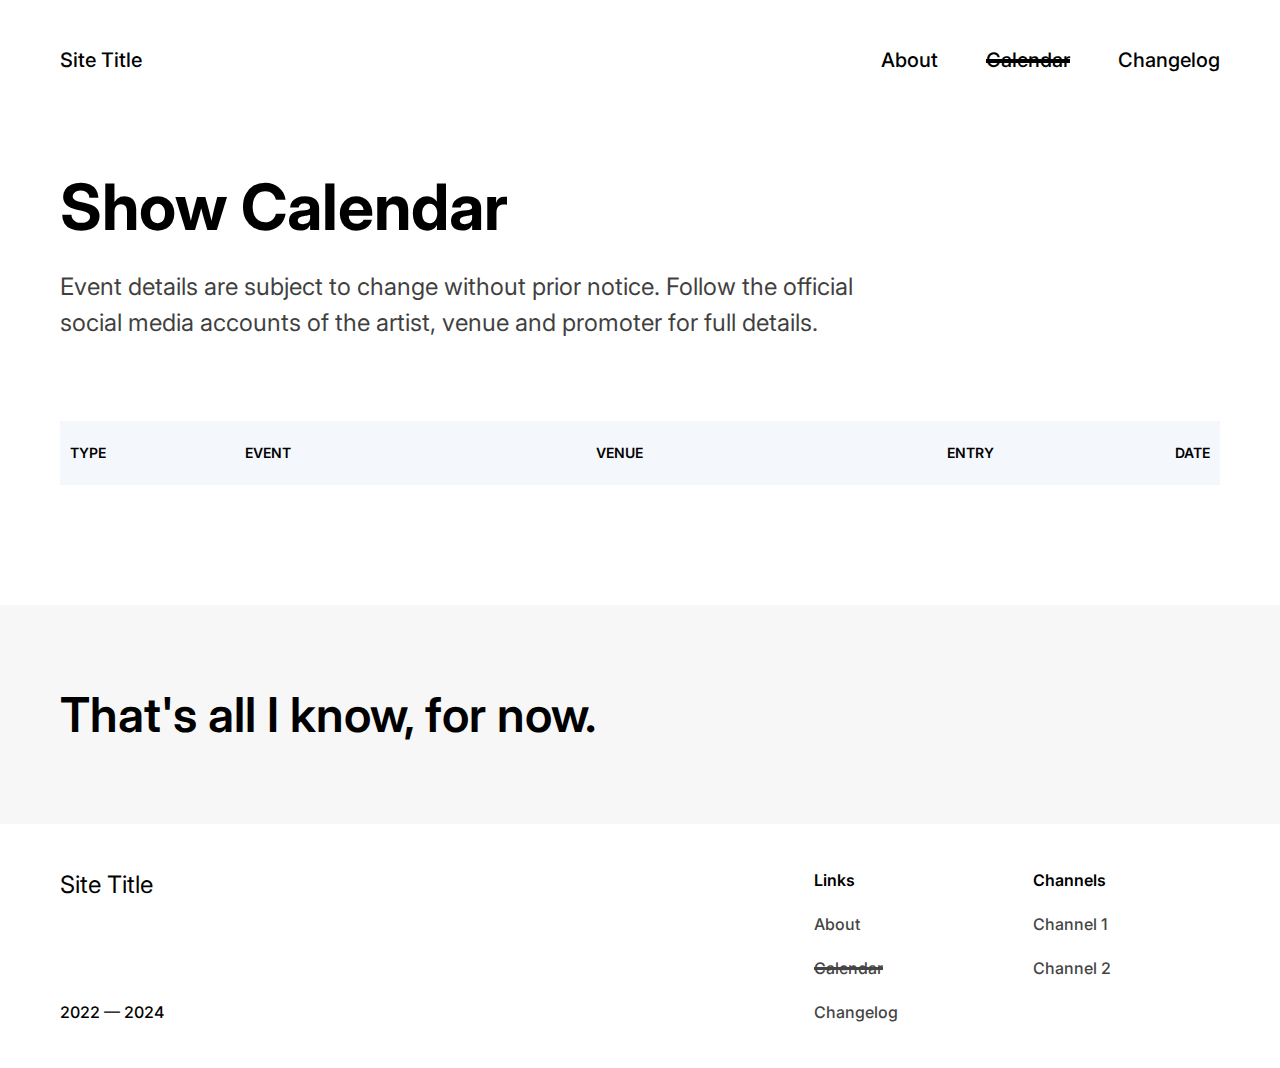
==== draft_events.html @ 5ae00568 "Create draft_events page" ====
<!DOCTYPE html>
<html lang="en">
<head>
    <meta charset="UTF-8">
    <meta name="viewport" content="width=device-width, initial-scale=1.0">
    <link rel="preconnect" href="https://fonts.googleapis.com">
    <link rel="preconnect" href="https://fonts.gstatic.com" crossorigin>
    <link href="https://fonts.googleapis.com/css2?family=Inter:ital,opsz,wght@0,14..32,100..900;1,14..32,100..900&display=swap" rel="stylesheet">

    <title>Show Calendar • Site Title</title>
    <style>
        * {
            box-sizing: border-box;
            font-family: "Inter", sans-serif;
            font-weight: 500;
            margin: 0;
            padding: 0;
        }

        nav,
        .items {
            display: flex;
            align-items: center;
        }

        nav {
            justify-content: space-between;
            line-height: 150%;
            flex-wrap: wrap;
            row-gap: 24px;
            padding: 48px 60px;
        }

        .site_name,
        .items_page {
            font-size: 20px;
        }

        .items {
            column-gap: 48px;
            flex-wrap: wrap;
        }

        .highlight {
            text-decoration: line-through;
            text-decoration-thickness: 20%;
            /* border-bottom: 2px solid black; */
        }

        main {
            padding: 0 60px;
            display: flex;
            flex-direction: column;
            row-gap: 80px;
        }

        main > section:last-of-type {
            margin-bottom: 120px;
        }

        .main_heading {
            display: flex;
            flex-direction: column;
            align-items: start;
            row-gap: 40px;
            margin-top: 48px;
            max-width: 844px;
        }

        .page_title {
            display: flex;
            flex-direction: column;
            row-gap: 24px;
        }

        .page_title h1 {
            font-size: 64px;
            font-weight: 700;
            letter-spacing: -2%;
        }

        .page_title p {
            font-size: 24px;
            font-weight: 400;
            line-height: 150%;
            opacity: 75%;
        }


        article {
            display: flex;
            flex-direction: row;
            justify-content: space-between;
            min-height: 64px;
            align-items: center;
            padding: 12px 10px;
        }

        article > div {
            flex: 1;
            font-size: 16px;
        }

        article.free {
            background-color: #E1FCEF;
        }

        article:not(.content_header):hover {
            background-color: #EBF0FA;
        }
        
        .content_header {
            background-color: #F4F7FC;
            position: sticky;
            top: 0;
        }

        .content_header > div,
        .content_header > .event_main_details > div {
            font-weight: 600;
            font-size: 14px;
            line-height: 16px;
            letter-spacing: 4%;
            text-transform: uppercase;
        }

        .event_main_details {
            flex: 4;
            display: flex;
            flex-direction: row;
            flex-wrap: wrap;
        }

        .event_title,
        .event_venue {
            flex: 2;
        }

        .event_entry {
            flex: 0.5;
        }

        .event_type,
        .event_entry {
            font-size: 14px;
        }

        .event_entry {
            text-transform: capitalize;
        }

        .event_date {
            text-align: right;
        }

        .event_date:not(.content_header > .event_date), 
        .event_date_date {
            color: #464F60;
        }

        .event_date_time,
        .event_entry:not(.content_header > .event_entry) {
            color: #687182;
        }
        

        .endquote_heading {
            padding: 80px 60px;
            display: flex;
            flex-direction: column;
            background-color: #f7f7f7;
        }

        .endquote {
            font-size: 48px;
            font-weight: 600;
            letter-spacing: -2%;
        }


        footer {
            display: flex;
            flex-direction: row;
            flex-wrap: wrap;
            column-gap: 32px;
            row-gap: 24px;
            justify-content: start;
            align-content: center;
            padding: 46px 60px;
        }

        .site, .topic {
            display: flex;
            flex-direction: column;
        }

        .site {
            flex-basis: 187px;
            justify-content: space-between;
            margin-right: auto;
        }

        .site > .site_title {
            font-size: 24px;
            font-weight: 400;
        }

        .topics {
            display: flex;
            flex-direction: row;
            column-gap: 32px;
            flex-basis: 406px;
        }
        
        .topic {
            row-gap: 24px;
            font-size: 16px;
            font-weight: 500;
            flex-basis: 187px;
        }

        .topic_title {
            font-weight: 600;
        }
        
        .topic > .topic_link {
            color: #454545;
        }

        
        @media only screen and (max-width: 768px) {
            .event_venue {
                color: #464F60;
            }

            .event_type,
            .event_entry {
                display: none;
            }

            nav,
            main,
            section.endquote_heading,
            footer {
                padding-left: 20px;
                padding-right: 20px;
            }

            .page_title > h1{
                font-size: 48px;
            }

            .endquote {
                font-size: 32px;
            }

            .content_header {
                padding: 6px 5px;
            }

            article {
                padding-left: 5px;
                padding-right: 5px;
            }

            .event_main_details {
                column-gap: 8px;
            }
        }

        @media only screen and (max-width: 425px) {
            .event_main_details {
                flex-direction: column;
            }

            nav,
            main,
            section.endquote_heading,
            footer {
                padding-left: 8px;
                padding-right: 8px;
            }

            nav {
                column-gap: px;
            }

            .items {
                column-gap: 28px;
            }

            .items_page {
                font-size: 18px;
            }

            .page_title > h1{
                font-size: 40px;
            }

            .page_title > p {
                font-size: 20px;
            }

            .content_header .event_venue {
                display: none;
            }

            article {
                min-height: 48px;
            }

            article > div {
                font-size: 14px;
            }

            .event_main_details,
            .event_date {
                flex: content;
            }

            .endquote {
                font-size: 28px;
            }

            .topic {
                row-gap: 20px;
            }
        }
    </style>
</head>
<body>
    <nav>
        <div class="site_name">Site Title</div>
        <section class="items">
            <div class="items_page">About</div>
            <div class="items_page highlight">Calendar</div>
            <div class="items_page">Changelog</div>
        </section>
    </nav>

    <main>
        <section class="main_heading">
            <section class="page_title">
                <h1>Show Calendar</h1>
                <p>Event details are subject to change without prior notice. Follow the official social media accounts of the artist, venue and promoter for full details.</p>
            </section>
        </section>

        <section class="main_content">
            <article class="content_header">
                <div class="event_type">Type</div>
                <div class="event_main_details">
                    <div class="event_title">Event</div>
                    <div class="event_venue">Venue</div>
                </div>
                <div class="event_entry">Entry</div>
                <div class="event_date">Date</div>
            </article>
        </section>
    </main>

    <section class="endquote_heading">
        <div class="endquote">That's all I know, for now.</div>
    </section>

    <footer>
        <section class="site">
            <div class="site_title">Site Title</div>
            <div class="socials">2022 &mdash; 2024</div>
        </section>

        <section class="topics">
            <section class="topic">
                <div class="topic_title">Links</div>
                <div class="topic_link">About</div>
                <div class="topic_link highlight">Calendar</div>
                <div class="topic_link">Changelog</div>
            </section>
    
            <section class="topic">
                <div class="topic_title">Channels</div>
                <div class="topic_link">Channel 1</div>
                <div class="topic_link">Channel 2</div>
            </section>
        </section>
    </footer>

    
    <script src="./js/venues.js"></script>
    <script src="./js/eventsList.js"></script>
    <script>

        function getEntry(bool) {
            if (bool == true) {
                return "paid";
            } else {
                return "free";
            }
        }

        function getShowTitle(obj) {
            if (!(obj.title == "")) {
                return obj.title;
            } else {
                return obj.mainAct.join(", ");
            }
        }

        function getShowTime(date){
            if (date.getHours() > 12) {
                return `${date.getHours() - 12}:${getShowMins(date.getMinutes())} PM`;
            } else if (date.getHours() == 0) {
                return ``;
            } else {
                return `${date.getHours()}:${getShowMins(date.getMinutes())} AM`;
            }
        }

        function getShowMins(date) {
            if (date < 10) {
                return `0${date}`;
            } else {
                return date;
            }
        }

        function getShowDate(dateArg) {
            let totalDays = getDaysFromMilliseconds(getFullDate(dateArg) - getFullDate(new Date()));
            switch(totalDays) {
                case 0:
                    return "Today";
                case 1: 
                    return "Tomorrow";
                case 2:
                case 3:
                case 4:
                case 5:
                case 6:
                    return getDayOfTheWeek(dateArg);
                default:
                    return `${getMonthName(dateArg.getMonth())} ${dateArg.getDate()}`;
            }
        }

        function getDaysFromMilliseconds(num) {
            return (num / 1000 / 60 / 60 / 24);
        }

        function getFullDate(dateArg) {
            return new Date(dateArg.toDateString());
        }

        function getDayOfTheWeek(num) {
            switch (num.getDay()) {
                case 0:
                    return "Sunday";
                case 1:
                    return "Monday";
                case 2:
                    return "Tuesday";
                case 3:
                    return "Wednesday";
                case 4:
                    return "Thursday";
                case 5:
                    return "Friday";
                default:
                    return "Saturday";
            }
        }

        function getMonthName(num) {
            switch (num) {
                case 0:
                    return "January";
                case 1:
                    return "February";
                case 2:
                    return "March";
                case 3:
                    return "April";
                case 4:
                    return "May";
                case 5:
                    return "June";
                case 6:
                    return "July";
                case 7:
                    return "August";
                case 8:
                    return "September";
                case 9:
                    return "October";
                case 10:
                    return "November";
                case 11:
                    return "December";
            }
        }

        const board = document.querySelector('.main_content');
        const finalList = eventList.filter(item => (item.date >= getFullDate(new Date())));
        finalList.sort((a, b) => a.date - b.date);

        for(const event of finalList) {
            const piece = document.createElement('article');
            piece.classList.add(getEntry(event.paid));

            const eventType = document.createElement('div');
            eventType.classList.add('event_type');
            eventType.textContent = event.type;

            const eventMainDetails = document.createElement('div');
            eventMainDetails.classList.add('event_main_details');

            const eventTitle = document.createElement('div');
            eventTitle.classList.add('event_title');
            eventTitle.textContent = getShowTitle(event);

            const eventVenue = document.createElement('div');
            eventVenue.classList.add('event_venue');
            eventVenue.textContent = event.venue;

            eventMainDetails.appendChild(eventTitle);
            eventMainDetails.appendChild(eventVenue);

            const eventEntry = document.createElement('div');
            eventEntry.classList.add('event_entry');
            eventEntry.textContent = getEntry(event.paid);

            const eventDate = document.createElement('div');
            eventDate.classList.add('event_date');
            if (getShowTime(event.date) == 0) {
                eventDate.textContent = getShowDate(event.date);
            } else {
                const showDate = document.createElement('div');
                showDate.classList.add('event_date_date');
                showDate.textContent = getShowDate(event.date);
                
                const showTime = document.createElement('div');
                showTime.textContent = getShowTime(event.date);
                showTime.classList.add('event_date_time');

                eventDate.appendChild(showDate);
                eventDate.appendChild(showTime);
            }

            piece.appendChild(eventType);
            piece.appendChild(eventMainDetails);
            piece.appendChild(eventEntry);
            piece.appendChild(eventDate);

            board.appendChild(piece);
        }
    </script>
</body>
</html>
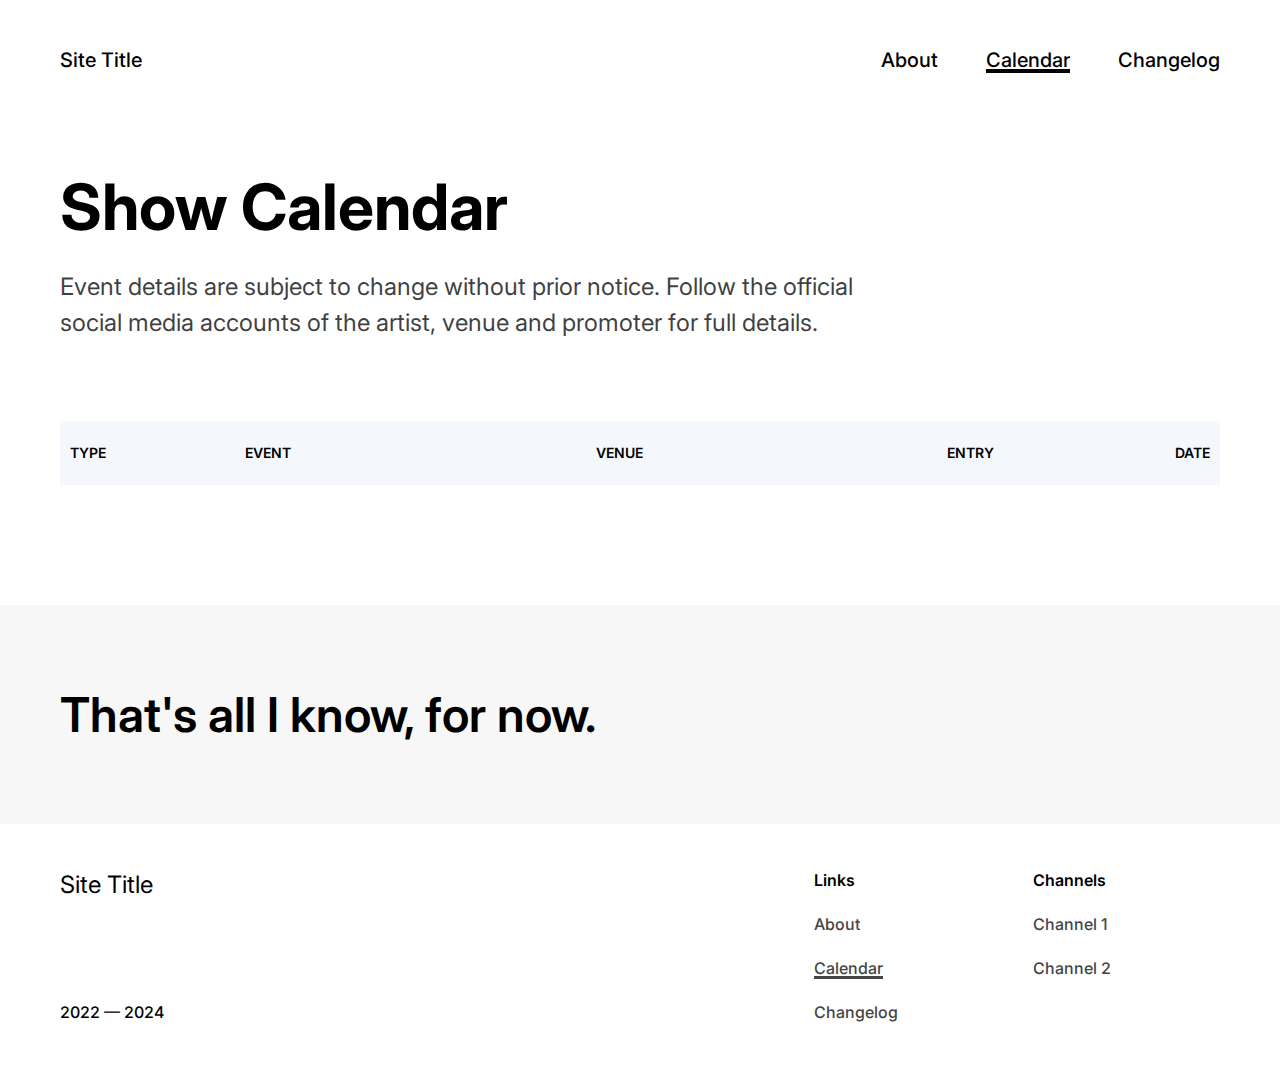
==== commit cea0c8b5: "Update style, content list" ====
--- a/draft_events.html
+++ b/draft_events.html
@@ -42,7 +42,7 @@
         }
 
         .highlight {
-            text-decoration: line-through;
+            text-decoration: underline;
             text-decoration-thickness: 20%;
             /* border-bottom: 2px solid black; */
         }
@@ -103,6 +103,12 @@
 
         article.free {
             background-color: #E1FCEF;
+            color: #14804A;
+        }
+
+        article.new {
+            background-color: #FAF0F3;
+            color: #D12953;
         }
 
         article:not(.content_header):hover {
@@ -395,6 +401,16 @@
                 return "paid";
             } else {
                 return "free";
+            }
+        }
+
+        function checkAnnounced(dateArg) {
+            let totalDays = getDaysFromMilliseconds(getFullDate(dateArg) - getFullDate(new Date()));
+
+            if (totalDays >= -7) {
+                return true;
+            } else {
+                return false;
             }
         }
 
@@ -505,6 +521,9 @@
         for(const event of finalList) {
             const piece = document.createElement('article');
             piece.classList.add(getEntry(event.paid));
+            if (checkAnnounced(event.announced)) {
+                piece.classList.add('new');
+            }
 
             const eventType = document.createElement('div');
             eventType.classList.add('event_type');
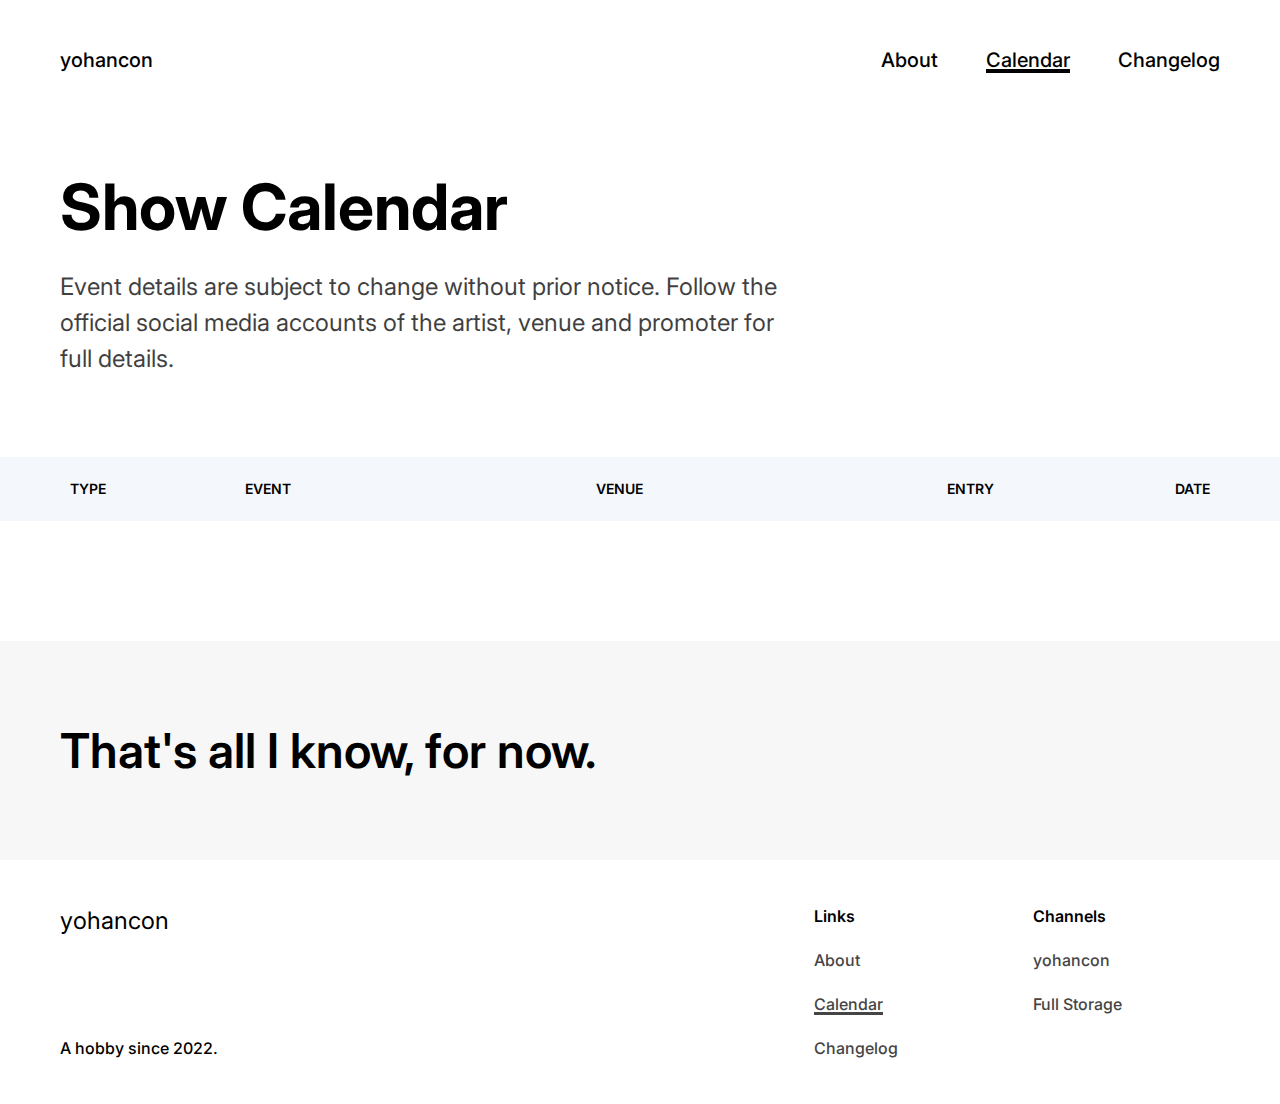
==== commit 1ff9e819: "Update style, links, content list" ====
--- a/draft_events.html
+++ b/draft_events.html
@@ -7,7 +7,7 @@
     <link rel="preconnect" href="https://fonts.gstatic.com" crossorigin>
     <link href="https://fonts.googleapis.com/css2?family=Inter:ital,opsz,wght@0,14..32,100..900;1,14..32,100..900&display=swap" rel="stylesheet">
 
-    <title>Show Calendar • Site Title</title>
+    <title>Show Calendar • yohancon</title>
     <style>
         * {
             box-sizing: border-box;
@@ -48,7 +48,7 @@
         }
 
         main {
-            padding: 0 60px;
+            padding: 0;
             display: flex;
             flex-direction: column;
             row-gap: 80px;
@@ -59,6 +59,7 @@
         }
 
         .main_heading {
+            padding: 0 60px;
             display: flex;
             flex-direction: column;
             align-items: start;
@@ -93,7 +94,7 @@
             justify-content: space-between;
             min-height: 64px;
             align-items: center;
-            padding: 12px 10px;
+            padding: 12px 70px;
         }
 
         article > div {
@@ -101,18 +102,16 @@
             font-size: 16px;
         }
 
-        article.free {
-            background-color: #E1FCEF;
-            color: #14804A;
-        }
-
-        article.new {
-            background-color: #FAF0F3;
-            color: #D12953;
+        /* article.new {
+            background: #EBF0FA;
+        } */
+
+        article:not(.content_header):nth-child(odd) {
+            background-color: #F2F5FA;
         }
 
         article:not(.content_header):hover {
-            background-color: #EBF0FA;
+            background-color: #F2F5FA;
         }
         
         .content_header {
@@ -135,6 +134,7 @@
             display: flex;
             flex-direction: row;
             flex-wrap: wrap;
+            align-items: center;
         }
 
         .event_title,
@@ -144,6 +144,22 @@
 
         .event_entry {
             flex: 0.5;
+        }
+
+        .event_entry_text {
+            border-radius: 10px;
+            padding: 2px 10px;
+            max-width: fit-content;
+        }
+        
+        .event_entry_text.free {
+            background-color: #E1FCEF;
+            color: #14804A;
+        }
+
+        .event_entry_text.paid {
+            background-color: #E9EDF5;
+            color: #5A6376;
         }
 
         .event_type,
@@ -201,7 +217,7 @@
         }
 
         .site {
-            flex-basis: 187px;
+            flex-basis: auto;
             justify-content: space-between;
             margin-right: auto;
         }
@@ -233,8 +249,12 @@
             color: #454545;
         }
 
+        a.topic_link {
+            text-decoration: none;
+        }
         
-        @media only screen and (max-width: 768px) {
+        
+        @media only screen and (max-width: 800px) {
             .event_venue {
                 color: #464F60;
             }
@@ -245,13 +265,23 @@
             }
 
             nav,
-            main,
+            .main_heading,
             section.endquote_heading,
             footer {
                 padding-left: 20px;
                 padding-right: 20px;
             }
 
+            nav {
+                padding-top: 24px;
+                padding-bottom: 24px;
+            }
+            
+            article {
+                padding-left: 12px;
+                padding-right: 12px;
+            }
+
             .page_title > h1{
                 font-size: 48px;
             }
@@ -260,51 +290,50 @@
                 font-size: 32px;
             }
 
-            .content_header {
-                padding: 6px 5px;
-            }
-
-            article {
-                padding-left: 5px;
-                padding-right: 5px;
-            }
-
             .event_main_details {
                 column-gap: 8px;
             }
-        }
-
-        @media only screen and (max-width: 425px) {
+
+            .site {
+                gap: 16px;
+            }
+        }
+
+        @media only screen and (max-width: 480px) {
             .event_main_details {
                 flex-direction: column;
+                align-items: start;
+                justify-content: center;
             }
 
             nav,
-            main,
+            .main_heading,
             section.endquote_heading,
             footer {
-                padding-left: 8px;
-                padding-right: 8px;
+                padding-left: 16px;
+                padding-right: 16px;
             }
 
             nav {
-                column-gap: px;
+                gap: 12px;
+                padding-top: 16px;
+                padding-bottom: 16px;
             }
 
             .items {
-                column-gap: 28px;
+                column-gap: 20px;
             }
 
             .items_page {
-                font-size: 18px;
+                font-size: 16px;
             }
 
             .page_title > h1{
-                font-size: 40px;
+                font-size: 36px;
             }
 
             .page_title > p {
-                font-size: 20px;
+                font-size: 16px;
             }
 
             .content_header .event_venue {
@@ -336,7 +365,7 @@
 </head>
 <body>
     <nav>
-        <div class="site_name">Site Title</div>
+        <div class="site_name">yohancon</div>
         <section class="items">
             <div class="items_page">About</div>
             <div class="items_page highlight">Calendar</div>
@@ -371,8 +400,8 @@
 
     <footer>
         <section class="site">
-            <div class="site_title">Site Title</div>
-            <div class="socials">2022 &mdash; 2024</div>
+            <div class="site_title">yohancon</div>
+            <div class="socials">A hobby since 2022.</div>
         </section>
 
         <section class="topics">
@@ -385,8 +414,8 @@
     
             <section class="topic">
                 <div class="topic_title">Channels</div>
-                <div class="topic_link">Channel 1</div>
-                <div class="topic_link">Channel 2</div>
+                <a class="topic_link" href="https://www.youtube.com/@yohancon" target="_blank">yohancon</a>
+                <a class="topic_link" href="https://www.youtube.com/@full.storage" target="_blank">Full Storage</a>
             </section>
         </section>
     </footer>
@@ -545,7 +574,12 @@
 
             const eventEntry = document.createElement('div');
             eventEntry.classList.add('event_entry');
-            eventEntry.textContent = getEntry(event.paid);
+
+            const eventEntryText = document.createElement('div');
+            eventEntryText.textContent = getEntry(event.paid);
+            eventEntryText.classList.add('event_entry_text');
+            eventEntryText.classList.add(getEntry(event.paid));
+            eventEntry.appendChild(eventEntryText);
 
             const eventDate = document.createElement('div');
             eventDate.classList.add('event_date');
